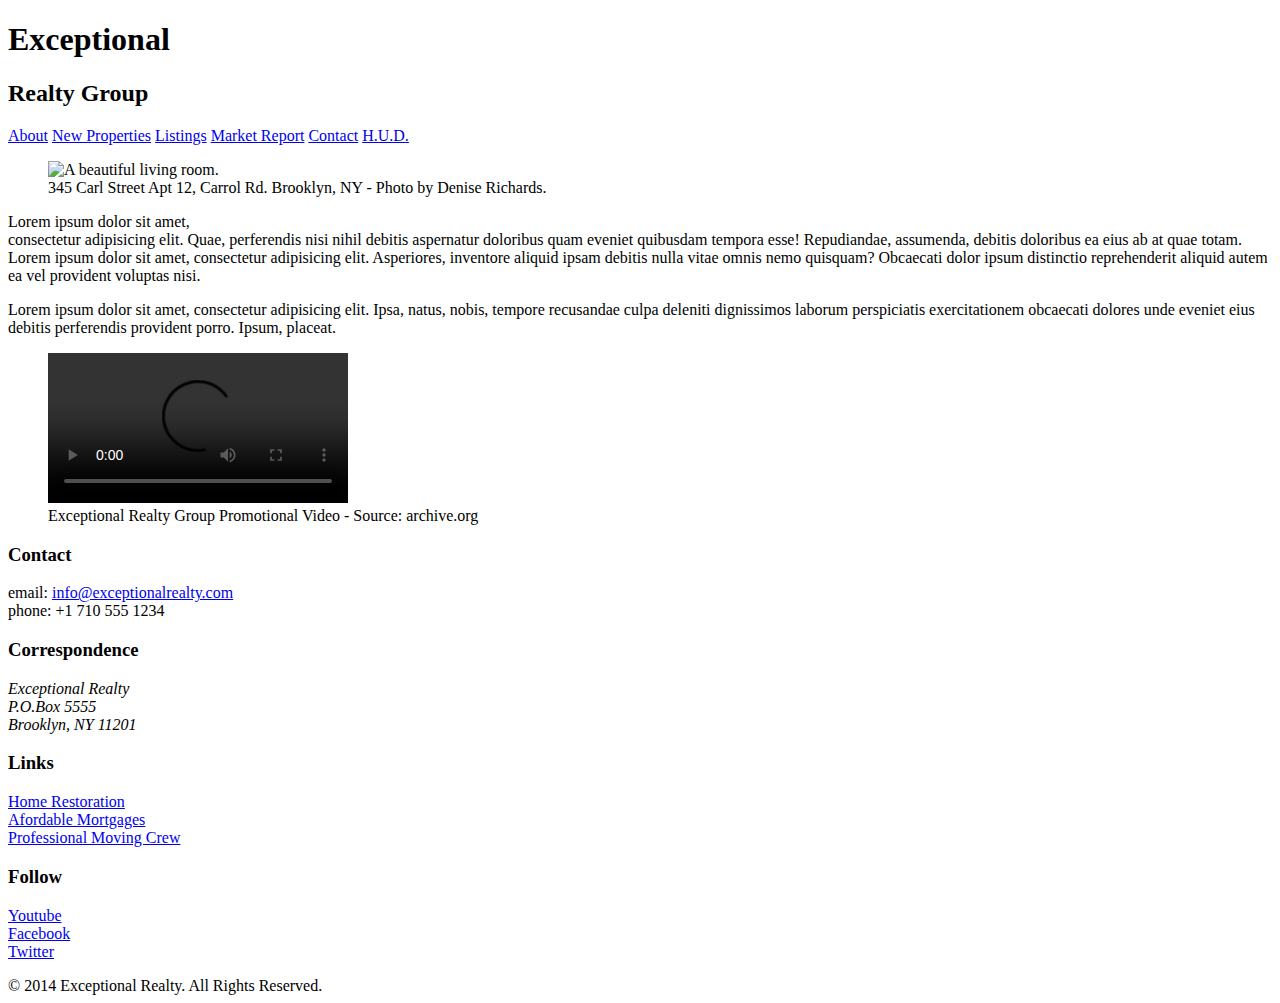
==== index.html @ 2251ec8e "automatically backed up by learn" ====
<!DOCTYPE html>
<html lang="en">
  <head>
    <meta charset="UTF-8">
    <link rel='stylesheet' href='https://cdnjs.cloudflare.com/ajax/libs/normalize/7.0.0/normalize.min.css'>
    <link rel='stylesheet' href="css/style.css">
    <script src='https://cdnjs.cloudflare.com/ajax/libs/modernizr/2.8.3/modernizr.min.js'></script>
    <title>Exceptional Realty Group - Luxury Homes - About</title>
  </head>
  <body>
    <header>
      <!-- logo -->
      <h1>Exceptional</h1>
      <h2>Realty Group</h2>

      <nav>
        <a href="index.html">About</a> <a href="new-properties.html">New Properties</a> <a href="real-estate-listings.html">Listings</a> <a href="market-report.html">Market Report</a> <a href="contact.html">Contact</a> <a href="http://hud.gov" target="_blank">H.U.D.</a>
      </nav>
    </header>

    <section id="featured-property">
      <figure>
        <img src="images/intro-pic.jpg" alt="A beautiful living room." title="Welcome to Exceptional Realty Group">
        <figcaption>345 Carl Street Apt 12, Carrol Rd. Brooklyn, NY - Photo by Denise Richards.</figcaption>
      </figure>

      <p>Lorem ipsum dolor sit amet,<br> consectetur adipisicing elit. Quae, perferendis nisi nihil debitis aspernatur doloribus quam eveniet quibusdam tempora esse! Repudiandae, assumenda, debitis doloribus ea eius ab at quae totam. Lorem ipsum dolor sit amet, consectetur adipisicing elit. Asperiores, inventore aliquid ipsam debitis nulla vitae omnis nemo quisquam? Obcaecati dolor ipsum distinctio reprehenderit aliquid autem ea vel provident voluptas nisi.</p>
      <p>Lorem ipsum dolor sit amet, consectetur adipisicing elit. Ipsa, natus, nobis, tempore recusandae culpa deleniti dignissimos laborum perspiciatis exercitationem obcaecati dolores unde eveniet eius debitis perferendis provident porro. Ipsum, placeat.</p>
    </section>

    <section id="promotional">
      <figure>
        <video controls>
          <source src="videos/real-estate.mp4" type="video/mp4">
          <source src="videos/real-estate.ogv" type="video/ogg">
          Your browser does not support HTML5 video. <a href="http://browsehappy.com" target="_blank">Please upgrade your browser</a>.
        </video>
        <figcaption>Exceptional Realty Group Promotional Video - Source: archive.org</figcaption>
      </figure>
    </section>

    <section id="details">
      <div>
        <h3>Contact</h3>
        <p>
          email: <a href="mailto:info@exceptionalrealty.com">info@exceptionalrealty.com</a><br>
          phone: +1 710 555 1234
        </p>
        <h3>Correspondence</h3>
        <address>
          Exceptional Realty<br>
          P.O.Box 5555<br>
          Brooklyn, NY 11201
        </address>
      </div>

      <div>
        <h3>Links</h3>
        <p>
          <a href="#" target="_blank">Home Restoration</a><br>
          <a href="#" target="_blank">Afordable Mortgages</a><br>
          <a href="#" target="_blank">Professional Moving Crew</a>
        </p>
      </div>

      <div>
        <h3>Follow</h3>
        <p>
          <a href="#" target="_blank">Youtube</a><br>
          <a href="#" target="_blank">Facebook</a><br>
          <a href="#" target="_blank">Twitter</a>
        </p>
      </div>
    </section>

    <footer>
      &copy; 2014 Exceptional Realty. All Rights Reserved.
    </footer>

  </body>
</html>
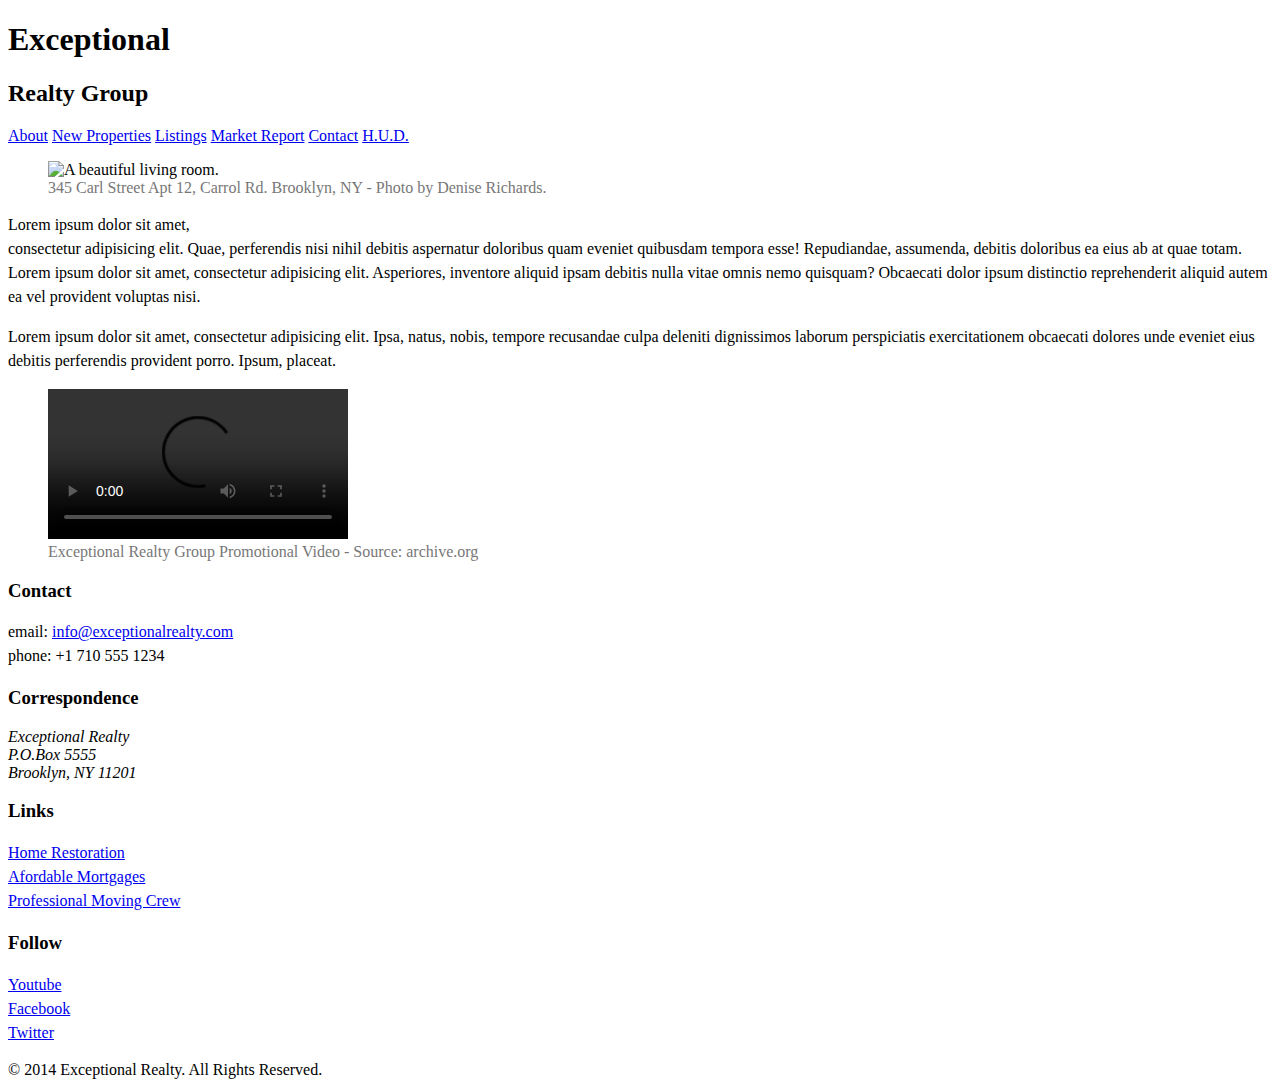
==== commit 962522b5: "automatically backed up by learn" ====
--- a/index.html
+++ b/index.html
@@ -10,9 +10,10 @@
   <body>
     <header>
       <!-- logo -->
-      <h1>Exceptional</h1>
-      <h2>Realty Group</h2>
-
+      <div id='logo'>
+        <h1>Exceptional</h1>
+        <h2>Realty Group</h2>
+      </div>
       <nav>
         <a href="index.html">About</a> <a href="new-properties.html">New Properties</a> <a href="real-estate-listings.html">Listings</a> <a href="market-report.html">Market Report</a> <a href="contact.html">Contact</a> <a href="http://hud.gov" target="_blank">H.U.D.</a>
       </nav>
--- a/css/style.css
+++ b/css/style.css
@@ -0,0 +1,22 @@
+/*This is a comment*/
+
+@import url('https://fonts.googleapis.com/css?family=Clicker+Script|Elsie+Swash+Caps');
+p {
+  font-size: 1em;
+  line-height: 1.5em;
+}
+
+figcaption {
+  /*font-weight: normal;
+  font-size: 0.75em;
+  line-height: 1.5em;
+  font-family: Georgia, "Times New Roman", serif;*/
+  font: normal 0.75em/1.5em font-family: 'Elsie Swash Caps', cursive, "Times New Roman", serif;
+  color: #777;
+}
+
+.milk-text{
+  font: bold 2.6em 'Elsie Swash Caps', cursive;
+  color: white;
+  text-shadow: 0 2px 3px #000;
+}
